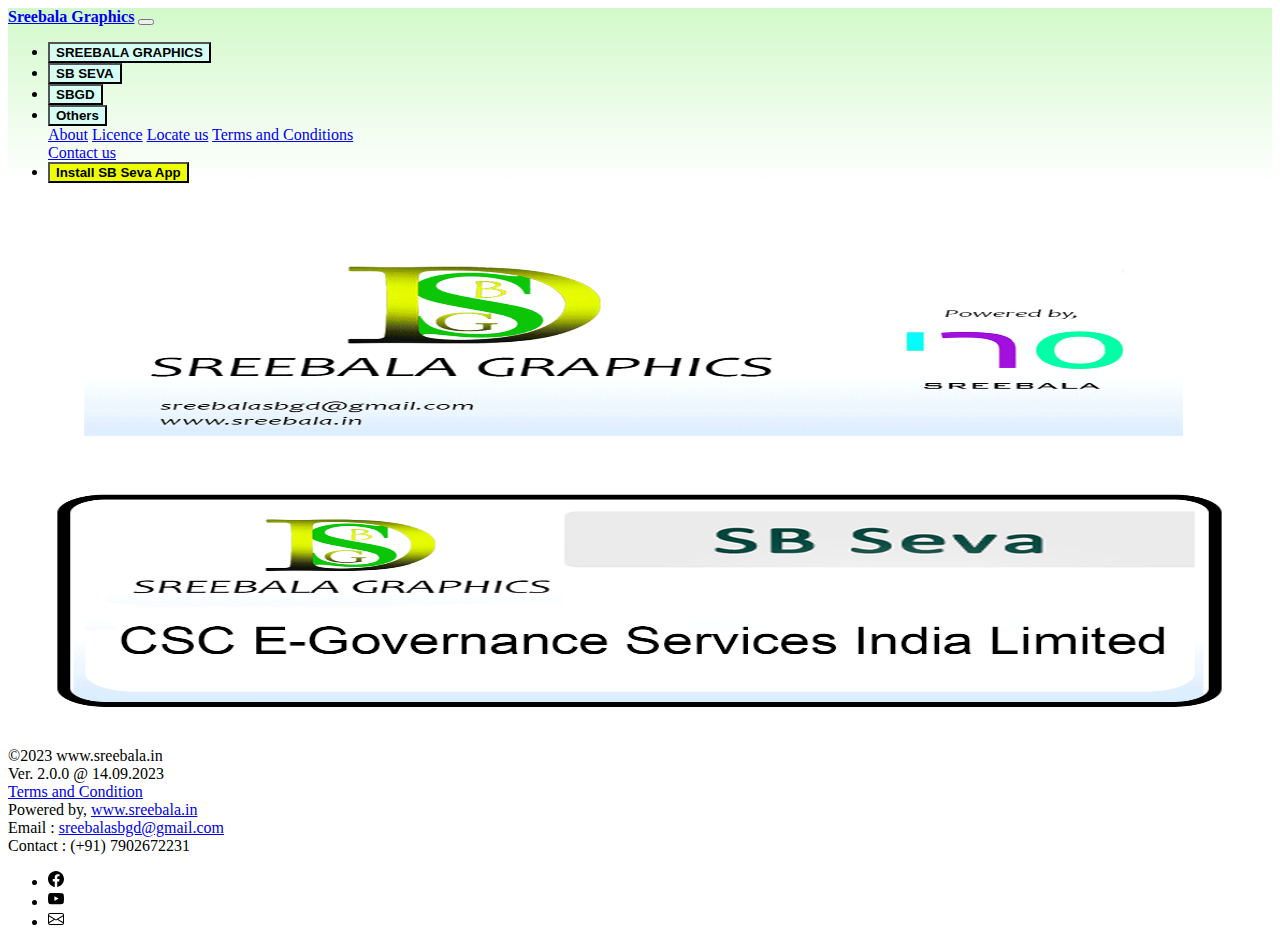
==== index.html @ ab1203c0 "Add files via upload" ====
<!DOCTYPE html>
<html lang="en">
<head>
    <meta charset="UTF-8">
    <meta http-equiv="X-UA-Compatible" content="IE=edge">
    <meta name="viewport" content="width=device-width, initial-scale=1.0">
    <title>Sreebala Graphics</title>
    <link rel="stylesheet" href="style.css">
    <link rel="shortcut icon" href="image_asset\sreebala logo.png" type="image/x-icon">
    <!-- CSS only -->
    <link href="https://cdn.jsdelivr.net/npm/bootstrap@5.1.3/dist/css/bootstrap.min.css" rel="stylesheet" integrity="sha384-1BmE4kWBq78iYhFldvKuhfTAU6auU8tT94WrHftjDbrCEXSU1oBoqyl2QvZ6jIW3" crossorigin="anonymous">
</head>
<body>


    <nav class="navbar navbar-expand-lg navbar-light bg-light" style="
    background: linear-gradient(rgb(210 249 202),rgb(255, 255, 255));">
        <a class="navbar-brand p-3" href="index.html"><b>Sreebala Graphics</b></a>
        <button class="navbar-toggler" type="button" data-toggle="collapse" data-target="#navbarSupportedContent" aria-controls="navbarSupportedContent" aria-expanded="false" aria-label="Toggle navigation">
          <span class="navbar-toggler-icon"></span>
        </button>
      
        <div class="collapse navbar-collapse" id="navbarSupportedContent">
          <ul class="navbar-nav mr-auto">
            <li class="nav-item active">
              <a class="nav-link" href="index.html"><button type="button" class="btn btn-info" id="header_button"><b>SREEBALA GRAPHICS</b></button></a>
            </li>
            <li class="nav-item active">
                <a class="nav-link" href="csc.html"><button type="button" class="btn btn-info" id="header_button"><b>SB SEVA</b></button></a>
              </li>
            <li class="nav-item">
              <a class="nav-link" href=""><button type="button" class="btn btn-info" id="header_button"><b>SBGD</b></button></a>
            </li>
            <li class="nav-item dropdown">
              <a class="nav-link dropdown-toggle" href="#" id="navbarDropdown" role="button" data-toggle="dropdown" aria-haspopup="true" aria-expanded="false">
                <button type="button" class="btn btn-info" id="header_button"><b>Others</b></button>
              </a>
              <div class="dropdown-menu" aria-labelledby="navbarDropdown">
                <a class="dropdown-item" href="about.html">About</a>
                <a class="dropdown-item" href="licence.html">Licence</a>
                <a class="dropdown-item" href="locatesbgd.html">Locate us</a>
                <a class="dropdown-item" href="sbgdtermsandconditions.html">Terms and Conditions</a>
                <div class="dropdown-divider"></div>
                <a class="dropdown-item" href="contact.html">Contact us</a>
              </div>
            </li>
            <li class="nav-item">
                <a class="nav-link" href="https://play.google.com/store/apps/details?id=in.sreebala.sreebalagraphics"><button type="button" class="btn btn-info" style="background-color: rgb(238, 255, 0);"><b>Install SB Seva App</b></button></a>
            </li>

            

          </ul>
          
        </div>
      </nav>

      <div class="container">
        <div class="row row-cols-1 row-cols-sm-2 row-cols-md-3 g-3" style="padding: 15px;">
          <div class="col" style="padding: 15px;">
              <div class="card shadow-sm">
                <a href="sreebalagraphics.html"><img class="bd-placeholder-img card-img-top" width="100%" height="225" src="image_asset/sreebalagraphics.png"></a>
              </div>
            </div>

            <div class="col" style="padding: 15px;">
              <div class="card shadow-sm">
                <a href="csc.html"><img class="bd-placeholder-img card-img-top" width="100%" height="225" src="image_asset/SB SEVA.png"></a>
              </div>
            </div>
      </div>



  <div class="container">
    <footer class="d-flex flex-wrap justify-content-between align-items-center py-3 my-4 border-top">
      <div class="col-md-4 d-flex align-items-center">
       
        <span class="text-muted">©2023 www.sreebala.in <br> Ver. 2.0.0 @ 14.09.2023 <br><a href="sbgdtermsandconditions.html">Terms and Condition</a> </span>
       </div>
       <div class="col-md-4 d-flex align-items-center">
       
        <span class="text-muted">
          Powered by, <a href="https://sreebala.in/">www.sreebala.in</a> <br>

        Email : <a id="Email_address" href="mailto:sreebalasbgd@gmail.com">sreebalasbgd@gmail.com</a> <br>
        Contact : (+91) 7902672231
        </span>
       </div>
  
      <ul class="nav col-md-4 justify-content-end list-unstyled d-flex">
        <li class="ms-3"><a href=""><img src="icons\facebook.svg" alt=""></a></li>
        <li class="ms-3"><img src="icons\youtube.svg" alt=""></li>
        <li class="ms-3"><img src="icons\envelope.svg" alt=""></li>
      </ul>
    </footer>
  </div>

  <script src="https://code.jquery.com/jquery-3.2.1.slim.min.js" integrity="sha384-KJ3o2DKtIkvYIK3UENzmM7KCkRr/rE9/Qpg6aAZGJwFDMVNA/GpGFF93hXpG5KkN" crossorigin="anonymous"></script>
  <script src="https://cdn.jsdelivr.net/npm/popper.js@1.12.9/dist/umd/popper.min.js" integrity="sha384-ApNbgh9B+Y1QKtv3Rn7W3mgPxhU9K/ScQsAP7hUibX39j7fakFPskvXusvfa0b4Q" crossorigin="anonymous"></script>
  <script src="https://cdn.jsdelivr.net/npm/bootstrap@4.0.0/dist/js/bootstrap.min.js" integrity="sha384-JZR6Spejh4U02d8jOt6vLEHfe/JQGiRRSQQxSfFWpi1MquVdAyjUar5+76PVCmYl" crossorigin="anonymous"></script>
    <!-- JavaScript Bundle with Popper -->
<script src="https://cdn.jsdelivr.net/npm/bootstrap@5.1.3/dist/js/bootstrap.bundle.min.js" integrity="sha384-ka7Sk0Gln4gmtz2MlQnikT1wXgYsOg+OMhuP+IlRH9sENBO0LRn5q+8nbTov4+1p" crossorigin="anonymous"></script>

</body>
</html>
---- style.css ----
#header_button{
    background-color: #d6fff3;
}
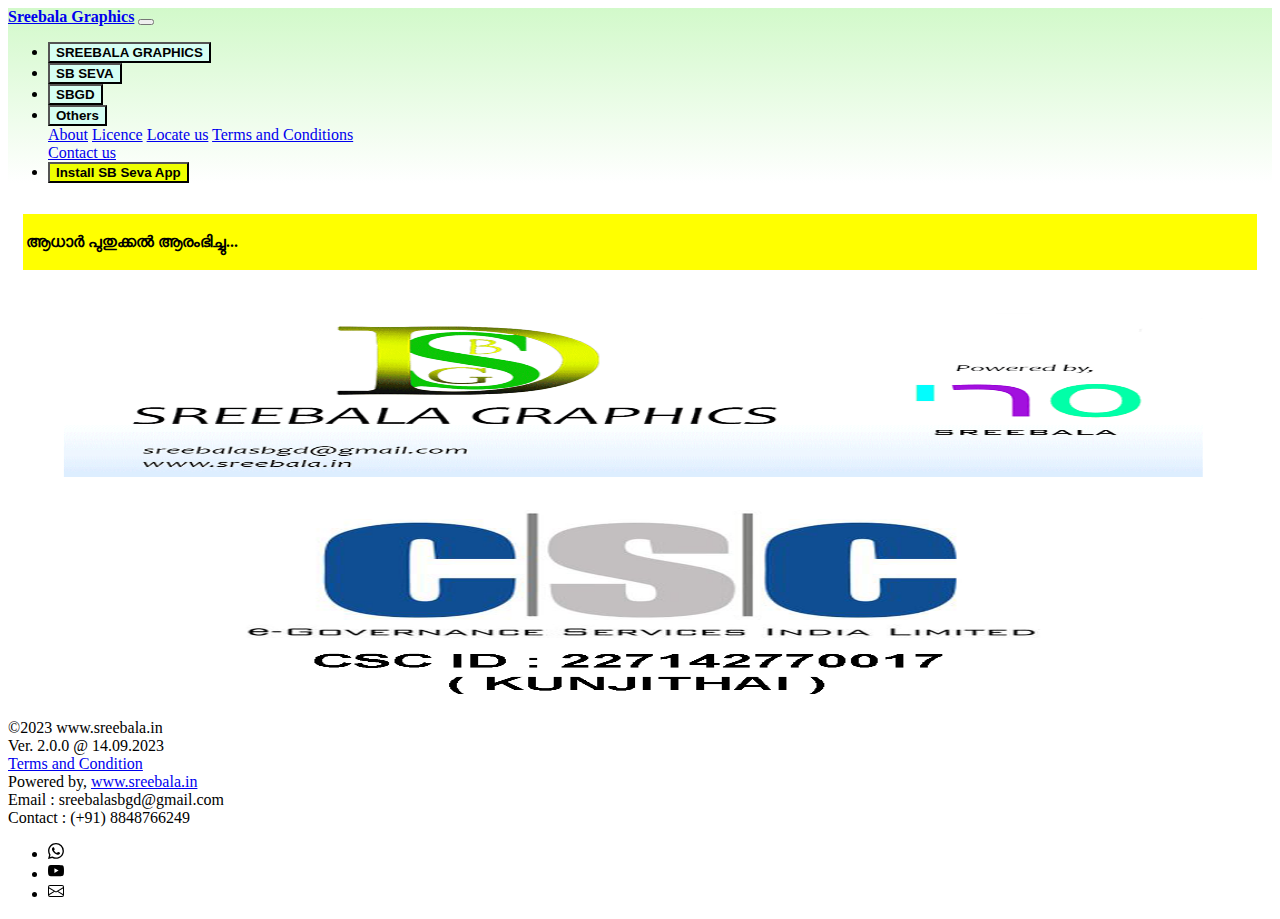
==== commit ecb9e183: "Add files via upload" ====
--- a/index.html
+++ b/index.html
@@ -56,16 +56,24 @@
       </nav>
 
       <div class="container">
+
         <div class="row row-cols-1 row-cols-sm-2 row-cols-md-3 g-3" style="padding: 15px;">
-          <div class="col" style="padding: 15px;">
+          <div class="col" style="padding: 3px; background-color: yellow;">
+              <b><p>ആധാർ പുതുക്കൽ ആരംഭിച്ചു... </p></b>
+          </div>
+      </div>
+
+      <div class="container">
+        <div class="row row-cols-1 row-cols-sm-2 row-cols-md-3 g-3" style="padding: 3px;">
+          <div class="col" style="padding: 5px;">
               <div class="card shadow-sm">
-                <a href="sreebalagraphics.html"><img class="bd-placeholder-img card-img-top" width="100%" height="225" src="image_asset/sreebalagraphics.png"></a>
+                <a href="sreebalagraphics.html"><img class="bd-placeholder-img card-img-top" width="100%" height="200" src="image_asset/sreebalagraphics.png"></a>
               </div>
             </div>
 
-            <div class="col" style="padding: 15px;">
+            <div class="col" style="padding: 5px;">
               <div class="card shadow-sm">
-                <a href="csc.html"><img class="bd-placeholder-img card-img-top" width="100%" height="225" src="image_asset/SB SEVA.png"></a>
+                <a href="csc.html"><img class="bd-placeholder-img card-img-top" width="100%" height="200" src="image_asset/SB SEVA.png"></a>
               </div>
             </div>
       </div>
@@ -83,15 +91,15 @@
         <span class="text-muted">
           Powered by, <a href="https://sreebala.in/">www.sreebala.in</a> <br>
 
-        Email : <a id="Email_address" href="mailto:sreebalasbgd@gmail.com">sreebalasbgd@gmail.com</a> <br>
-        Contact : (+91) 7902672231
+        Email : <a id="Email_address">sreebalasbgd@gmail.com</a><br>
+        Contact : (+91) 8848766249
         </span>
        </div>
   
       <ul class="nav col-md-4 justify-content-end list-unstyled d-flex">
-        <li class="ms-3"><a href=""><img src="icons\facebook.svg" alt=""></a></li>
-        <li class="ms-3"><img src="icons\youtube.svg" alt=""></li>
-        <li class="ms-3"><img src="icons\envelope.svg" alt=""></li>
+        <li class="ms-3"><a href="wa.me/918848766249"><img src="icons\whatsapp.svg" alt=""></a></li>
+        <li class="ms-3"><a href="https://www.youtube.com/@sreebalagraphics"><img src="icons\youtube.svg" alt=""></a></li>
+        <li class="ms-3"><a href="mailto:sreebalasbgd@gmail.com"><img src="icons\envelope.svg" alt=""></a></li>
       </ul>
     </footer>
   </div>
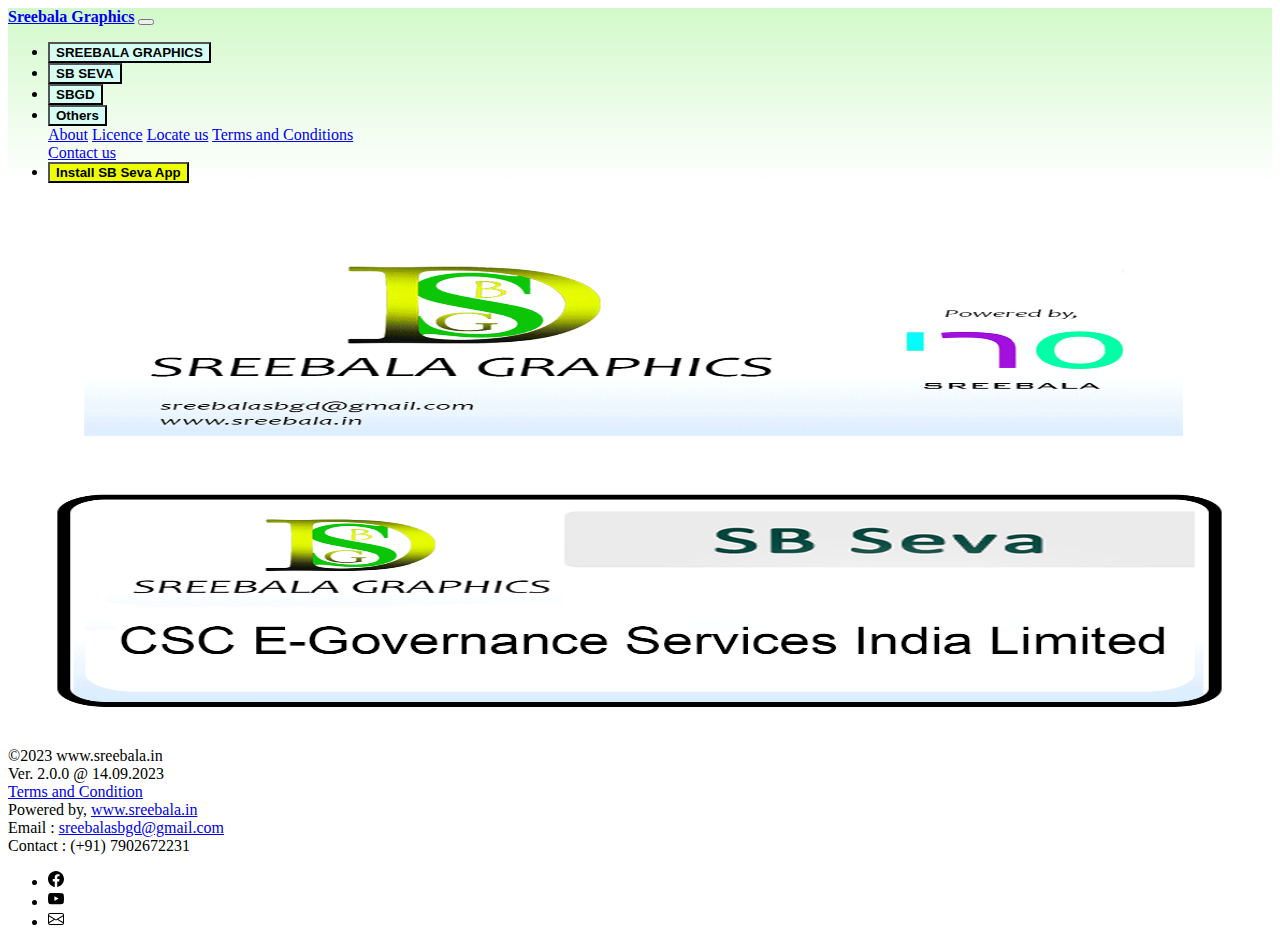
==== commit 2415b431: "Add files via upload" ====
--- a/index.html
+++ b/index.html
@@ -56,24 +56,16 @@
       </nav>
 
       <div class="container">
-
         <div class="row row-cols-1 row-cols-sm-2 row-cols-md-3 g-3" style="padding: 15px;">
-          <div class="col" style="padding: 3px; background-color: yellow;">
-              <b><p>ആധാർ പുതുക്കൽ ആരംഭിച്ചു... </p></b>
-          </div>
-      </div>
-
-      <div class="container">
-        <div class="row row-cols-1 row-cols-sm-2 row-cols-md-3 g-3" style="padding: 3px;">
-          <div class="col" style="padding: 5px;">
+          <div class="col" style="padding: 15px;">
               <div class="card shadow-sm">
-                <a href="sreebalagraphics.html"><img class="bd-placeholder-img card-img-top" width="100%" height="200" src="image_asset/sreebalagraphics.png"></a>
+                <a href="sreebalagraphics.html"><img class="bd-placeholder-img card-img-top" width="100%" height="225" src="image_asset/sreebalagraphics.png"></a>
               </div>
             </div>
 
-            <div class="col" style="padding: 5px;">
+            <div class="col" style="padding: 15px;">
               <div class="card shadow-sm">
-                <a href="csc.html"><img class="bd-placeholder-img card-img-top" width="100%" height="200" src="image_asset/SB SEVA.png"></a>
+                <a href="csc.html"><img class="bd-placeholder-img card-img-top" width="100%" height="225" src="image_asset/SB SEVA.png"></a>
               </div>
             </div>
       </div>
@@ -91,15 +83,15 @@
         <span class="text-muted">
           Powered by, <a href="https://sreebala.in/">www.sreebala.in</a> <br>
 
-        Email : <a id="Email_address">sreebalasbgd@gmail.com</a><br>
-        Contact : (+91) 8848766249
+        Email : <a id="Email_address" href="mailto:sreebalasbgd@gmail.com">sreebalasbgd@gmail.com</a> <br>
+        Contact : (+91) 7902672231
         </span>
        </div>
   
       <ul class="nav col-md-4 justify-content-end list-unstyled d-flex">
-        <li class="ms-3"><a href="wa.me/918848766249"><img src="icons\whatsapp.svg" alt=""></a></li>
-        <li class="ms-3"><a href="https://www.youtube.com/@sreebalagraphics"><img src="icons\youtube.svg" alt=""></a></li>
-        <li class="ms-3"><a href="mailto:sreebalasbgd@gmail.com"><img src="icons\envelope.svg" alt=""></a></li>
+        <li class="ms-3"><a href=""><img src="icons\facebook.svg" alt=""></a></li>
+        <li class="ms-3"><img src="icons\youtube.svg" alt=""></li>
+        <li class="ms-3"><img src="icons\envelope.svg" alt=""></li>
       </ul>
     </footer>
   </div>
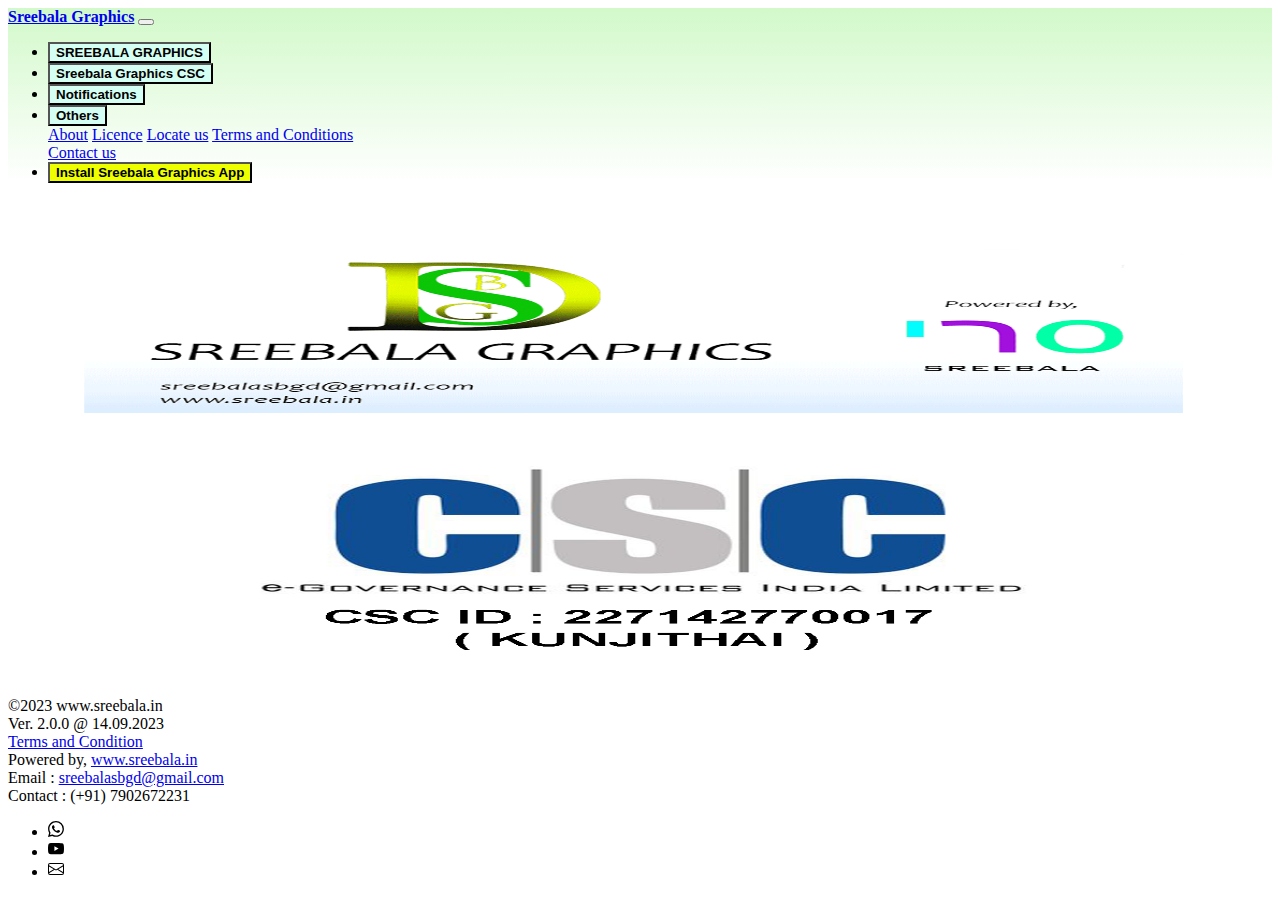
==== commit bb7e906d: "Add files via upload" ====
--- a/index.html
+++ b/index.html
@@ -26,10 +26,10 @@
               <a class="nav-link" href="index.html"><button type="button" class="btn btn-info" id="header_button"><b>SREEBALA GRAPHICS</b></button></a>
             </li>
             <li class="nav-item active">
-                <a class="nav-link" href="csc.html"><button type="button" class="btn btn-info" id="header_button"><b>SB SEVA</b></button></a>
+                <a class="nav-link" href="csc.html"><button type="button" class="btn btn-info" id="header_button"><b>Sreebala Graphics CSC</b></button></a>
               </li>
             <li class="nav-item">
-              <a class="nav-link" href=""><button type="button" class="btn btn-info" id="header_button"><b>SBGD</b></button></a>
+              <a class="nav-link" href=""><button type="button" class="btn btn-info" id="header_button"><b>Notifications</b></button></a>
             </li>
             <li class="nav-item dropdown">
               <a class="nav-link dropdown-toggle" href="#" id="navbarDropdown" role="button" data-toggle="dropdown" aria-haspopup="true" aria-expanded="false">
@@ -38,14 +38,14 @@
               <div class="dropdown-menu" aria-labelledby="navbarDropdown">
                 <a class="dropdown-item" href="about.html">About</a>
                 <a class="dropdown-item" href="licence.html">Licence</a>
-                <a class="dropdown-item" href="locatesbgd.html">Locate us</a>
-                <a class="dropdown-item" href="sbgdtermsandconditions.html">Terms and Conditions</a>
+                <a class="dropdown-item" href="locateSBGD.html">Locate us</a>
+                <a class="dropdown-item" href="SBGDtermsandconditions.html">Terms and Conditions</a>
                 <div class="dropdown-divider"></div>
                 <a class="dropdown-item" href="contact.html">Contact us</a>
               </div>
             </li>
             <li class="nav-item">
-                <a class="nav-link" href="https://play.google.com/store/apps/details?id=in.sreebala.sreebalagraphics"><button type="button" class="btn btn-info" style="background-color: rgb(238, 255, 0);"><b>Install SB Seva App</b></button></a>
+                <a class="nav-link" href="https://play.google.com/store/apps/details?id=in.sreebala.sreebalagraphics"><button type="button" class="btn btn-info" style="background-color: rgb(238, 255, 0);"><b>Install Sreebala Graphics App</b></button></a>
             </li>
 
             
@@ -59,13 +59,13 @@
         <div class="row row-cols-1 row-cols-sm-2 row-cols-md-3 g-3" style="padding: 15px;">
           <div class="col" style="padding: 15px;">
               <div class="card shadow-sm">
-                <a href="sreebalagraphics.html"><img class="bd-placeholder-img card-img-top" width="100%" height="225" src="image_asset/sreebalagraphics.png"></a>
+                <a href="sreebalagraphics.html"><img class="bd-placeholder-img card-img-top" width="100%" height="200" src="image_asset/sreebalagraphics.png"></a>
               </div>
             </div>
 
             <div class="col" style="padding: 15px;">
               <div class="card shadow-sm">
-                <a href="csc.html"><img class="bd-placeholder-img card-img-top" width="100%" height="225" src="image_asset/SB SEVA.png"></a>
+                <a href="csc.html"><img class="bd-placeholder-img card-img-top" width="100%" height="200" src="image_asset/SB SEVA.png"></a>
               </div>
             </div>
       </div>
@@ -76,7 +76,7 @@
     <footer class="d-flex flex-wrap justify-content-between align-items-center py-3 my-4 border-top">
       <div class="col-md-4 d-flex align-items-center">
        
-        <span class="text-muted">©2023 www.sreebala.in <br> Ver. 2.0.0 @ 14.09.2023 <br><a href="sbgdtermsandconditions.html">Terms and Condition</a> </span>
+        <span class="text-muted">©2023 www.sreebala.in <br> Ver. 2.0.0 @ 14.09.2023 <br><a href="SBGDtermsandconditions.html">Terms and Condition</a> </span>
        </div>
        <div class="col-md-4 d-flex align-items-center">
        
@@ -89,9 +89,9 @@
        </div>
   
       <ul class="nav col-md-4 justify-content-end list-unstyled d-flex">
-        <li class="ms-3"><a href=""><img src="icons\facebook.svg" alt=""></a></li>
-        <li class="ms-3"><img src="icons\youtube.svg" alt=""></li>
-        <li class="ms-3"><img src="icons\envelope.svg" alt=""></li>
+        <li class="ms-3"><a href="wa.me/918848766249"><img src="icons\whatsapp.svg" alt=""></a></li>
+        <li class="ms-3"><a href="https://www.youtube.com/@sreebalagraphics"><img src="icons\youtube.svg" alt=""></a></li>
+        <li class="ms-3"><a href="mailto:sreebalaSBGD@gmail.com"><img src="icons\envelope.svg" alt=""></a></li>
       </ul>
     </footer>
   </div>
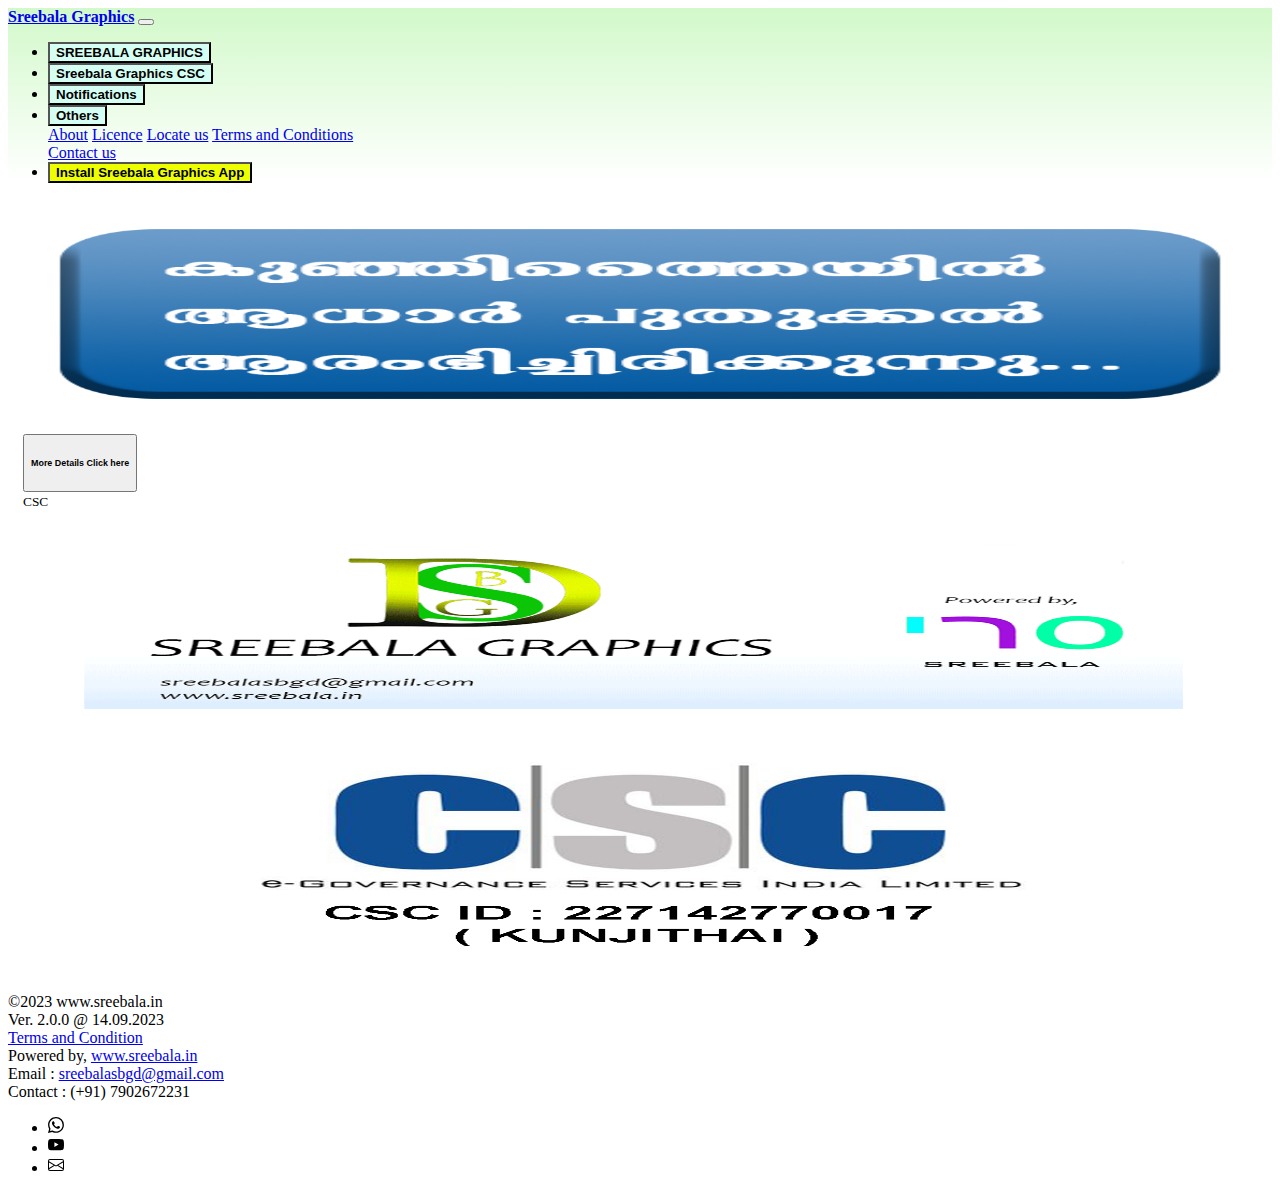
==== commit 17d33aae: "Add files via upload" ====
--- a/index.html
+++ b/index.html
@@ -38,8 +38,8 @@
               <div class="dropdown-menu" aria-labelledby="navbarDropdown">
                 <a class="dropdown-item" href="about.html">About</a>
                 <a class="dropdown-item" href="licence.html">Licence</a>
-                <a class="dropdown-item" href="locateSBGD.html">Locate us</a>
-                <a class="dropdown-item" href="SBGDtermsandconditions.html">Terms and Conditions</a>
+                <a class="dropdown-item" href="locatesbgd.html">Locate us</a>
+                <a class="dropdown-item" href="sbgdtermsandconditions.html">Terms and Conditions</a>
                 <div class="dropdown-divider"></div>
                 <a class="dropdown-item" href="contact.html">Contact us</a>
               </div>
@@ -57,6 +57,22 @@
 
       <div class="container">
         <div class="row row-cols-1 row-cols-sm-2 row-cols-md-3 g-3" style="padding: 15px;">
+          <div class="col">
+            <div class="card shadow-sm">
+              <a href="https://drive.google.com/file/d/14hwf2Tlb7StAs7_Mhi1rVNyDzQ9VuNxD/view"><img class="bd-placeholder-img card-img-top" width="100%" height="200" src="image_asset/Aadhar.png"></a>
+            
+              <div class="card-body">
+                <p class="card-text"></p>
+                <div class="d-flex justify-content-between align-items-center">
+                  <div class="btn-group">
+                    <a href="https://drive.google.com/file/d/14hwf2Tlb7StAs7_Mhi1rVNyDzQ9VuNxD/view"><button type="button" class="btn btn-warning"><h6>More Details Click here</h6></button></a>
+                  </div>
+                  <small class="text-muted">CSC</small>
+                </div>
+              </div>
+            </div>
+          </div>
+
           <div class="col" style="padding: 15px;">
               <div class="card shadow-sm">
                 <a href="sreebalagraphics.html"><img class="bd-placeholder-img card-img-top" width="100%" height="200" src="image_asset/sreebalagraphics.png"></a>
